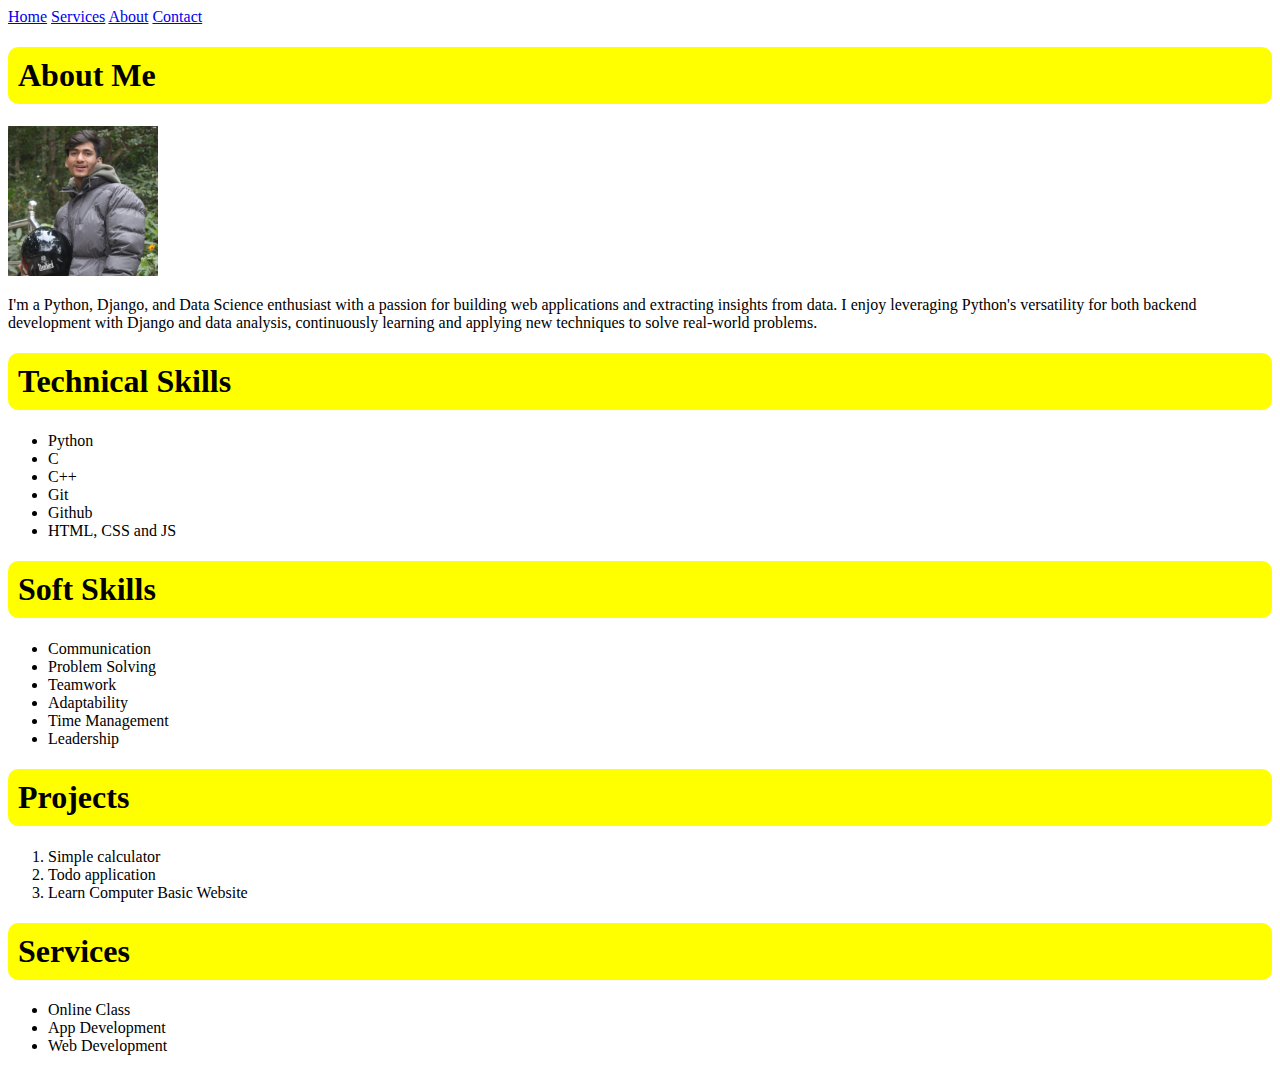
==== index.html @ 6dd0e492 "Code Added" ====
<!DOCTYPE html>
<html lang="en">
<head>
    <meta charset="UTF-8">
    <meta name="viewport" content="width=device-width, initial-scale=1.0">
    <title> Prakashman Singh Thakuri</title>
    <link rel="stylesheet" href="style.css">
</head>
<body>
    
    <header>
        <a href="index.html" >Home</a>
        <a href="service.html">Services</a>
        <a href="about.html">About</a>
        <a href="contact.html">Contact</a>
    </header>

<h1> About Me</h1>
<img src="pra.jpg" alt ="prakash singh Thakuri" height="150" width="150">
<p>I'm a Python, Django, and Data Science enthusiast with a passion for building web applications and extracting insights from data. 
    I enjoy leveraging Python's versatility for both backend development with Django and data analysis, continuously learning and 
    applying new techniques to solve real-world problems.

</p>

<h1>Technical Skills</h1>
   <ul>
      <li>Python </li>
      <li>C</li>
      <li>C++</li>
      <li>Git</li>
      <li>Github</li>
      <li>HTML, CSS and JS</li>
   </ul>

   <h1>Soft Skills</h1>
   <ul>
      <li>Communication</li>
      <li>Problem Solving</li>
      <li>Teamwork</li>
      <li>Adaptability</li>
      <li>Time Management</li>
      <li>Leadership</li>
   </ul>

   <h1>Projects</h1>
   <ol>
      <li>Simple calculator</li>
      <li>Todo application</li>
      <li>Learn Computer Basic Website</li>
      
   </ol>

   <h1>Services</h1>
   <ul>
      <li>Online Class</li>
      <li>App Development</li>
      <li>Web Development</li>
   </ul>

   

</body>

</html>





    
</body>
</html>
---- style.css ----
h1{
    background-color: yellow;
    color: black;
    padding: 10px;
    border-radius: 10px;
}
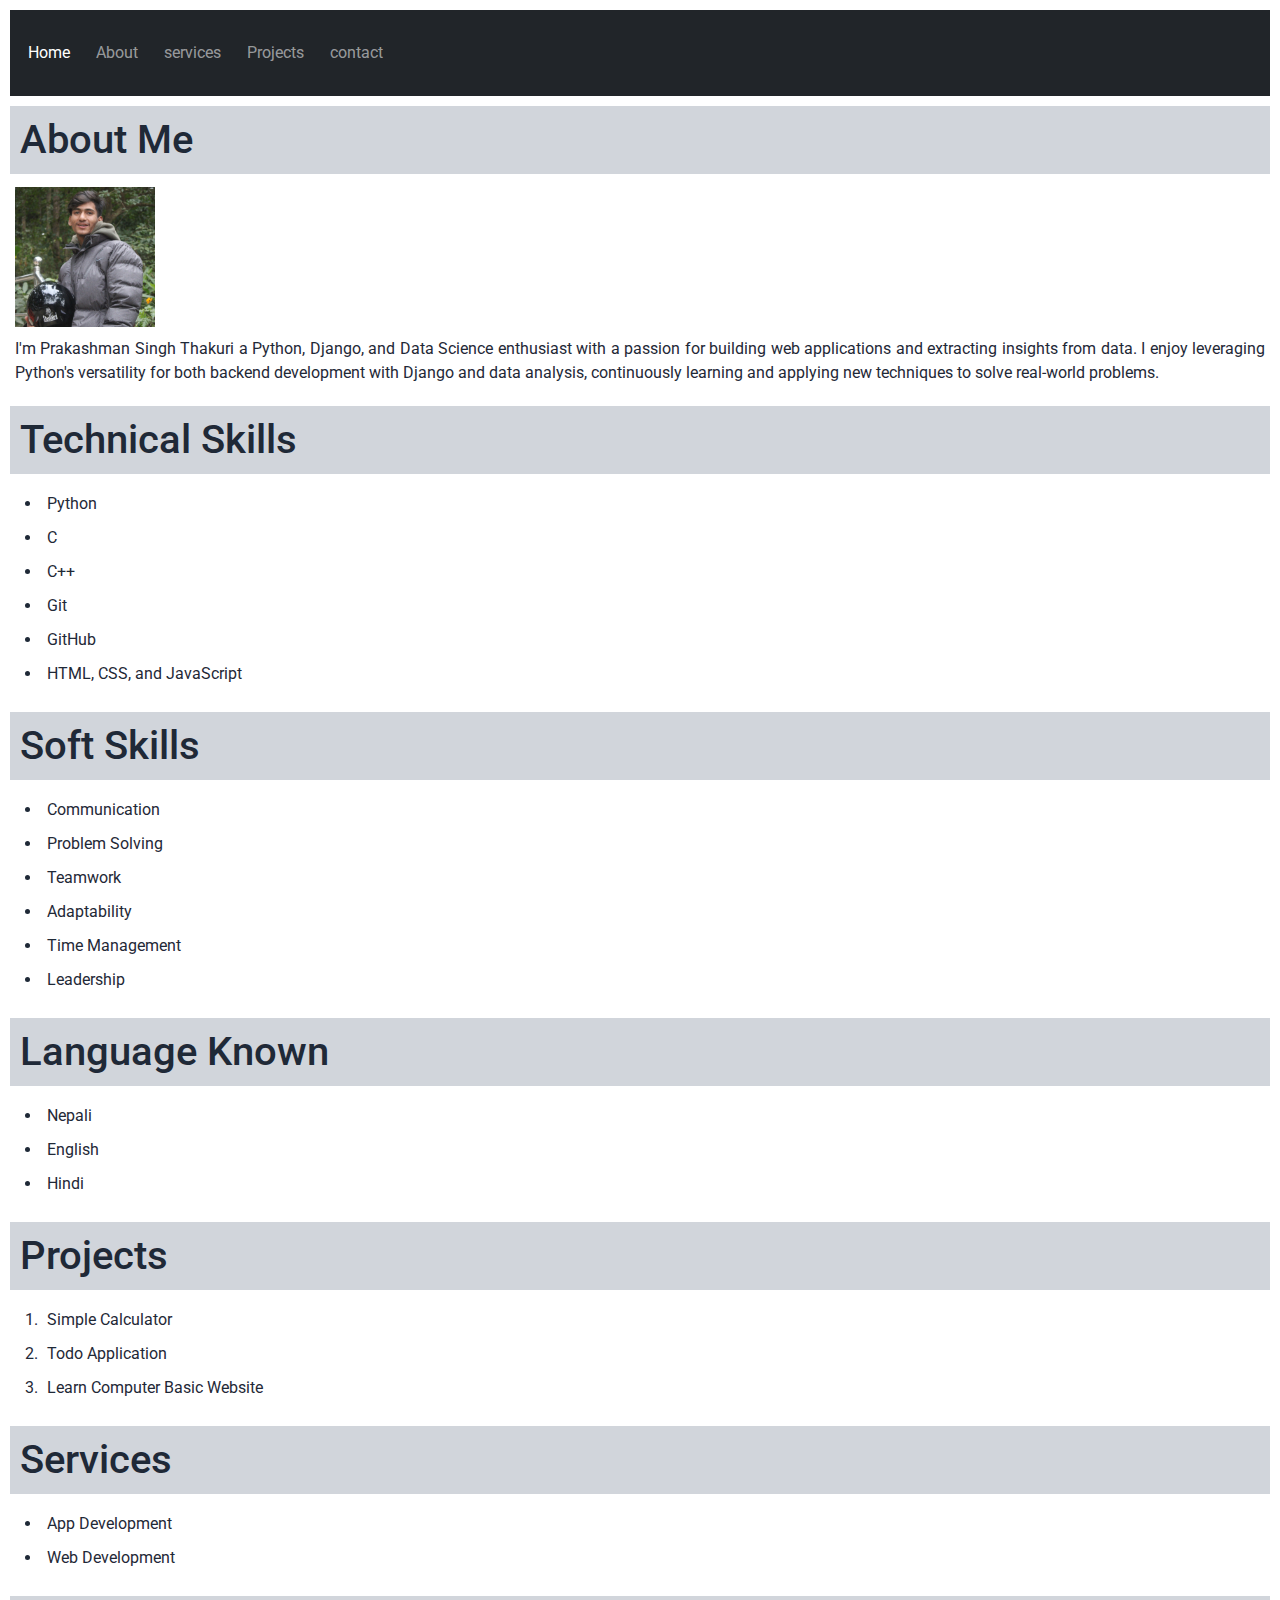
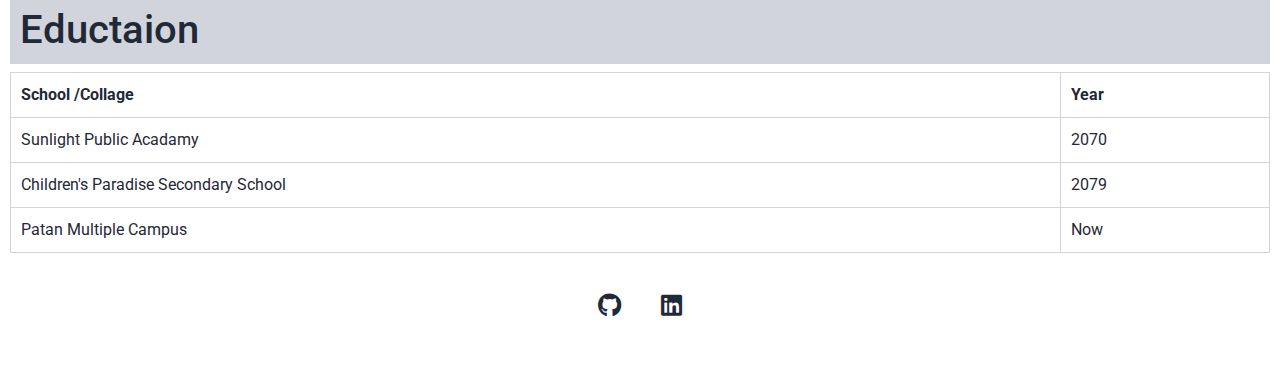
==== commit aa89e79c: "mysite" ====
--- a/index.html
+++ b/index.html
@@ -1,73 +1,133 @@
-<!DOCTYPE html>
-<html lang="en">
-<head>
-    <meta charset="UTF-8">
-    <meta name="viewport" content="width=device-width, initial-scale=1.0">
-    <title> Prakashman Singh Thakuri</title>
-    <link rel="stylesheet" href="style.css">
-</head>
-<body>
-    
-    <header>
-        <a href="index.html" >Home</a>
-        <a href="service.html">Services</a>
-        <a href="about.html">About</a>
-        <a href="contact.html">Contact</a>
-    </header>
-
-<h1> About Me</h1>
-<img src="pra.jpg" alt ="prakash singh Thakuri" height="150" width="150">
-<p>I'm a Python, Django, and Data Science enthusiast with a passion for building web applications and extracting insights from data. 
-    I enjoy leveraging Python's versatility for both backend development with Django and data analysis, continuously learning and 
-    applying new techniques to solve real-world problems.
-
-</p>
-
-<h1>Technical Skills</h1>
-   <ul>
-      <li>Python </li>
-      <li>C</li>
-      <li>C++</li>
-      <li>Git</li>
-      <li>Github</li>
-      <li>HTML, CSS and JS</li>
-   </ul>
-
-   <h1>Soft Skills</h1>
-   <ul>
-      <li>Communication</li>
-      <li>Problem Solving</li>
-      <li>Teamwork</li>
-      <li>Adaptability</li>
-      <li>Time Management</li>
-      <li>Leadership</li>
-   </ul>
-
-   <h1>Projects</h1>
-   <ol>
-      <li>Simple calculator</li>
-      <li>Todo application</li>
-      <li>Learn Computer Basic Website</li>
-      
-   </ol>
-
-   <h1>Services</h1>
-   <ul>
-      <li>Online Class</li>
-      <li>App Development</li>
-      <li>Web Development</li>
-   </ul>
-
-   
-
-</body>
-
-</html>
-
-
-
-
-
-    
-</body>
-</html>+<!DOCTYPE html>
+<html lang="en">
+  <head>
+    <meta charset="UTF-8">
+    <meta name="viewport" content="width=device-width, initial-scale=1.0">
+    <title>Prakashman Singh Thakuri</title>
+
+    <!-- Latest compiled and minified Bootstrap CSS -->
+    <link href="https://cdn.jsdelivr.net/npm/bootstrap@5.3.3/dist/css/bootstrap.min.css" rel="stylesheet">
+    <link rel="stylesheet" href="https://cdnjs.cloudflare.com/ajax/libs/font-awesome/6.0.0/css/all.min.css">
+
+    <!-- Google Fonts Preconnect -->
+    <link rel="preconnect" href="https://fonts.googleapis.com">
+    <link rel="preconnect" href="https://fonts.gstatic.com" crossorigin>
+    <link rel="icon" type="image/x-icon" href="pra.img">
+    <link rel="stylesheet" href="style.css">
+  </head>
+
+  <body>
+    <nav class="navbar navbar-expand-sm bg-dark navbar-dark">
+      <div class="ontainer-fluid">
+        <ul class="navbar-nav">
+          <li class="nav-item">
+            <a class="nav-link active" href="index.html">Home</a>
+          </li>
+          <li class="nav-item">
+            <a class="nav-link" href="about.html">About</a>
+          </li>
+          <li class="nav-item">
+            <a class="nav-link" href="service.html">services</a>
+          </li>
+          <li class="nav-item">
+            <a class="nav-link" href="project.html">Projects</a>
+          </li>
+          <li class="nav-item">
+            <a class="nav-link" href="contact.html">contact</a>
+          </li>
+        </ul>
+      </div>
+    </nav>
+
+    <!-- About Me Section -->
+    <h1>About Me</h1>
+    <img src="pra.jpg" alt="Prakashman Singh Thakuri" height="150" width="150">
+    <p>
+      I'm Prakashman Singh Thakuri a Python, Django, and Data Science enthusiast with a passion for building web applications and extracting insights from data.
+      I enjoy leveraging Python's versatility for both backend development with Django and data analysis, continuously learning and
+      applying new techniques to solve real-world problems.
+    </p>
+
+    <!-- Technical Skills Section -->
+    <h1>Technical Skills</h1>
+    <ul>
+      <li>Python</li>
+      <li>C</li>
+      <li>C++</li>
+      <li>Git</li>
+      <li>GitHub</li>
+      <li>HTML, CSS, and JavaScript</li>
+    </ul>
+
+    <!-- Soft Skills Section -->
+    <h1>Soft Skills</h1>
+    <ul>
+      <li>Communication</li>
+      <li>Problem Solving</li>
+      <li>Teamwork</li>
+      <li>Adaptability</li>
+      <li>Time Management</li>
+      <li>Leadership</li>
+    </ul>
+
+    <!-- language known section  -->
+    <h1>Language Known</h1>
+   <ul>
+      <li>Nepali</li>
+      <li>English</li>
+      <li>Hindi</li>
+   </ul>
+
+    <!-- Projects Section -->
+    <h1>Projects</h1>
+    <ol>
+      <li>Simple Calculator</li>
+      <li>Todo Application</li>
+      <li>Learn Computer Basic Website</li>
+    </ol>
+
+    <!-- Services Section -->
+    <h1>Services</h1>
+    <ul>
+      <li>App Development</li>
+      <li>Web Development</li>
+    </ul>
+
+    <h1> Eductaion</h1>
+    <table>
+      <tr>
+        <th> School /Collage</th>
+        <th>Year</th>
+      </tr>
+      <tr>
+        <td>Sunlight Public Acadamy</td>
+        <td>2070</td>
+      </tr>
+      <tr>
+        <td>Children's Paradise Secondary School</td>
+        <td>2079</td>
+      </tr>
+      <tr>
+        <td>Patan Multiple Campus</td>
+        <td>Now</td>
+      </tr>
+    </table>
+
+    <footer>
+     
+    <p class="social">
+
+     <a href="https://github.com/prakashsingh10" target="_blank" aria-label="GitHub">
+         <i class="fab fa-github"></i>
+     </a>
+     <a href="https://www.linkedin.com/in/prakash-man-singh-thakuri-a4a975272/" target="_blank" aria-label="LinkedIn">
+      <i class="fab fa-linkedin"></i>
+  </a>
+    </p>
+   </footer>
+
+
+    <!-- Bootstrap JS (optional) -->
+    <script src="https://cdn.jsdelivr.net/npm/bootstrap@5.3.3/dist/js/bootstrap.bundle.min.js"></script>
+  </body>
+</html>
--- a/style.css
+++ b/style.css
@@ -1,6 +1,60 @@
-h1{
-    background-color: yellow;
-    color: black;
-    padding: 10px;
-    border-radius: 10px;
-}+@import url('https://fonts.googleapis.com/css2?family=Roboto:ital,wght@0,100;0,300;0,400;0,500;0,700;0,900;1,100;1,300;1,400;1,500;1,700;1,900&display=swap');
+
+*{
+    font-family: 'Roboto';
+    padding: 5px;
+    color: #1f2937;
+}
+h1{
+    background-color:#d1d5db;
+    color:  #1f2937;
+    padding: 10px;
+    margin-top: 10px;
+}
+p{
+    text-align: justify;
+    font-size: 17;
+}
+#info{
+    background-color: #d1d5db;
+    padding: 10px;
+}
+
+table {
+    width: 100%;
+    border-collapse: collapse;
+  }
+  td, th {
+    border: 1px solid #d1d5db;
+    text-align: left;
+    padding: 10px;
+  }
+.maininfo{
+    background-color: #d1d5db;
+}
+/* RGB: 0-255 */
+/* Hex: 0-9[A-F] */
+#me{
+    border-radius: 5px;
+}
+
+  .social {
+            display: flex;
+            justify-content: center;
+            gap: 20px; /* Space between each icon */
+            margin-top: 20px;
+        }
+
+        .social a {
+            text-decoration: none;
+            color: #333; /* Default color for icons */
+            font-size: 24px; /* Size of the icons */
+            transition: color 0.3s ease;
+        }
+
+        .social a:hover {
+            color: #0073b1; /* Change color on hover */
+        }
+        .social a:nth-child(3):hover {
+            color: #333; /* GitHub */
+        }
